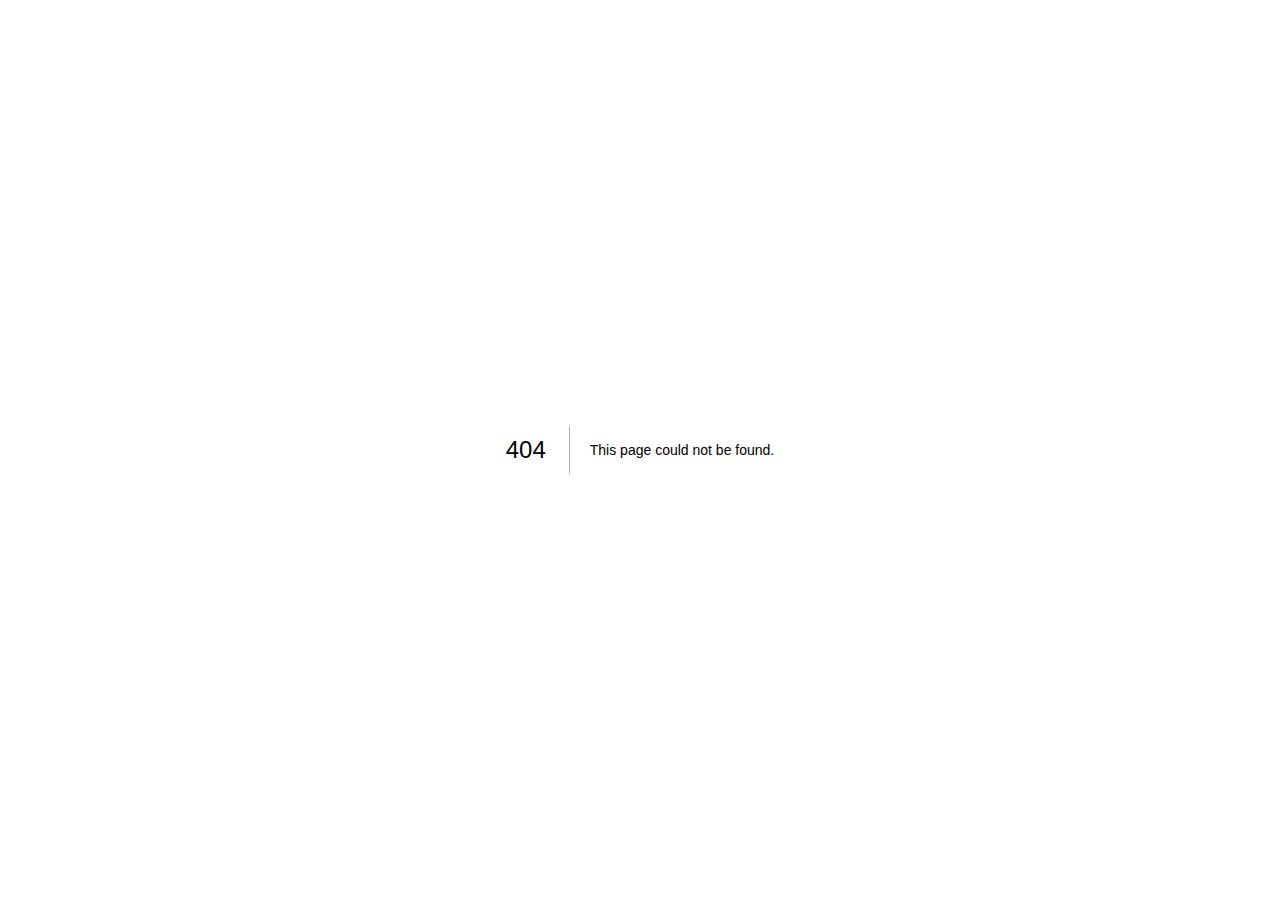
==== 404/index.html @ 15861fe5 "Publish" ====
<!DOCTYPE html><html><head><meta name="viewport" content="width=device-width"/><meta charSet="utf-8"/><title>404: This page could not be found</title><meta name="next-head-count" content="3"/><link rel="preload" href="/gh-pages/_next/static/css/56515ad8557249ab.css" as="style"/><link rel="stylesheet" href="/gh-pages/_next/static/css/56515ad8557249ab.css" data-n-g=""/><noscript data-n-css=""></noscript><script defer="" nomodule="" src="/gh-pages/_next/static/chunks/polyfills-5cd94c89d3acac5f.js"></script><script src="/gh-pages/_next/static/chunks/webpack-acbeb5133f0c35d7.js" defer=""></script><script src="/gh-pages/_next/static/chunks/framework-85f7a35b44af43ce.js" defer=""></script><script src="/gh-pages/_next/static/chunks/main-9be489727ee4e294.js" defer=""></script><script src="/gh-pages/_next/static/chunks/pages/_app-42289b8b0297dc57.js" defer=""></script><script src="/gh-pages/_next/static/chunks/pages/_error-37938b1eca0044ba.js" defer=""></script><script src="/gh-pages/_next/static/JjfOb6X0sCsll2mjA5kgQ/_buildManifest.js" defer=""></script><script src="/gh-pages/_next/static/JjfOb6X0sCsll2mjA5kgQ/_ssgManifest.js" defer=""></script><script src="/gh-pages/_next/static/JjfOb6X0sCsll2mjA5kgQ/_middlewareManifest.js" defer=""></script></head><body class="theme-dark"><div id="__next"><div style="font-family:-apple-system, BlinkMacSystemFont, Roboto, &quot;Segoe UI&quot;, &quot;Fira Sans&quot;, Avenir, &quot;Helvetica Neue&quot;, &quot;Lucida Grande&quot;, sans-serif;height:100vh;text-align:center;display:flex;flex-direction:column;align-items:center;justify-content:center"><div><style>
                body { margin: 0; color: #000; background: #fff; }
                .next-error-h1 {
                  border-right: 1px solid rgba(0, 0, 0, .3);
                }
                @media (prefers-color-scheme: dark) {
                  body { color: #fff; background: #000; }
                  .next-error-h1 {
                    border-right: 1px solid rgba(255, 255, 255, .3);
                  }
                }</style><h1 class="next-error-h1" style="display:inline-block;margin:0;margin-right:20px;padding:10px 23px 10px 0;font-size:24px;font-weight:500;vertical-align:top">404<!-- --></h1><div style="display:inline-block;text-align:left;line-height:49px;height:49px;vertical-align:middle"><h2 style="font-size:14px;font-weight:normal;line-height:inherit;margin:0;padding:0">This page could not be found<!-- -->.<!-- --></h2></div></div></div></div><script id="__NEXT_DATA__" type="application/json">{"props":{"pageProps":{"statusCode":404}},"page":"/_error","query":{},"buildId":"JjfOb6X0sCsll2mjA5kgQ","assetPrefix":"/gh-pages","nextExport":true,"isFallback":false,"gip":true,"scriptLoader":[]}</script></body></html>
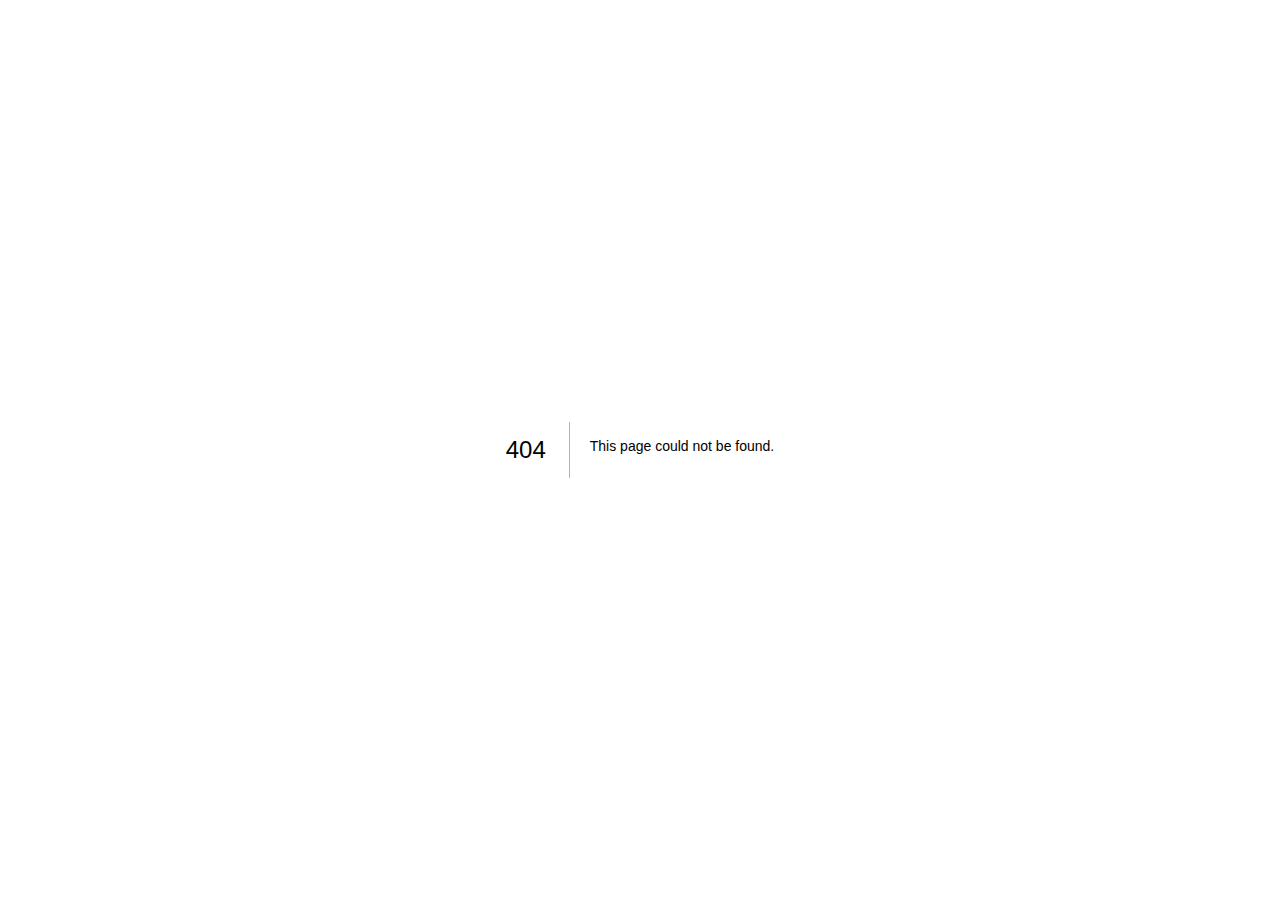
==== commit 62dd1ddf: "Publish" ====
--- a/404/index.html
+++ b/404/index.html
@@ -1,4 +1,4 @@
-<!DOCTYPE html><html><head><meta name="viewport" content="width=device-width"/><meta charSet="utf-8"/><title>404: This page could not be found</title><meta name="next-head-count" content="3"/><link rel="preload" href="/gh-pages/_next/static/css/56515ad8557249ab.css" as="style"/><link rel="stylesheet" href="/gh-pages/_next/static/css/56515ad8557249ab.css" data-n-g=""/><noscript data-n-css=""></noscript><script defer="" nomodule="" src="/gh-pages/_next/static/chunks/polyfills-5cd94c89d3acac5f.js"></script><script src="/gh-pages/_next/static/chunks/webpack-acbeb5133f0c35d7.js" defer=""></script><script src="/gh-pages/_next/static/chunks/framework-85f7a35b44af43ce.js" defer=""></script><script src="/gh-pages/_next/static/chunks/main-9be489727ee4e294.js" defer=""></script><script src="/gh-pages/_next/static/chunks/pages/_app-42289b8b0297dc57.js" defer=""></script><script src="/gh-pages/_next/static/chunks/pages/_error-37938b1eca0044ba.js" defer=""></script><script src="/gh-pages/_next/static/JjfOb6X0sCsll2mjA5kgQ/_buildManifest.js" defer=""></script><script src="/gh-pages/_next/static/JjfOb6X0sCsll2mjA5kgQ/_ssgManifest.js" defer=""></script><script src="/gh-pages/_next/static/JjfOb6X0sCsll2mjA5kgQ/_middlewareManifest.js" defer=""></script></head><body class="theme-dark"><div id="__next"><div style="font-family:-apple-system, BlinkMacSystemFont, Roboto, &quot;Segoe UI&quot;, &quot;Fira Sans&quot;, Avenir, &quot;Helvetica Neue&quot;, &quot;Lucida Grande&quot;, sans-serif;height:100vh;text-align:center;display:flex;flex-direction:column;align-items:center;justify-content:center"><div><style>
+<!DOCTYPE html><html><head><meta name="viewport" content="width=device-width"/><meta charSet="utf-8"/><title>404: This page could not be found</title><meta name="next-head-count" content="3"/><link rel="preload" href="/_next/static/css/73c506e4082dbbbe.css" as="style"/><link rel="stylesheet" href="/_next/static/css/73c506e4082dbbbe.css" data-n-g=""/><noscript data-n-css=""></noscript><script defer="" nomodule="" src="/_next/static/chunks/polyfills-5cd94c89d3acac5f.js"></script><script src="/_next/static/chunks/webpack-69bfa6990bb9e155.js" defer=""></script><script src="/_next/static/chunks/framework-85f7a35b44af43ce.js" defer=""></script><script src="/_next/static/chunks/main-88a53e11c4e390b7.js" defer=""></script><script src="/_next/static/chunks/pages/_app-42289b8b0297dc57.js" defer=""></script><script src="/_next/static/chunks/pages/_error-37938b1eca0044ba.js" defer=""></script><script src="/_next/static/HfCNl4H0lzXd8LFwgq5VQ/_buildManifest.js" defer=""></script><script src="/_next/static/HfCNl4H0lzXd8LFwgq5VQ/_ssgManifest.js" defer=""></script><script src="/_next/static/HfCNl4H0lzXd8LFwgq5VQ/_middlewareManifest.js" defer=""></script></head><body class="theme-dark"><div id="__next"><div style="font-family:-apple-system, BlinkMacSystemFont, Roboto, &quot;Segoe UI&quot;, &quot;Fira Sans&quot;, Avenir, &quot;Helvetica Neue&quot;, &quot;Lucida Grande&quot;, sans-serif;height:100vh;text-align:center;display:flex;flex-direction:column;align-items:center;justify-content:center"><div><style>
                 body { margin: 0; color: #000; background: #fff; }
                 .next-error-h1 {
                   border-right: 1px solid rgba(0, 0, 0, .3);
@@ -8,4 +8,4 @@
                   .next-error-h1 {
                     border-right: 1px solid rgba(255, 255, 255, .3);
                   }
-                }</style><h1 class="next-error-h1" style="display:inline-block;margin:0;margin-right:20px;padding:10px 23px 10px 0;font-size:24px;font-weight:500;vertical-align:top">404<!-- --></h1><div style="display:inline-block;text-align:left;line-height:49px;height:49px;vertical-align:middle"><h2 style="font-size:14px;font-weight:normal;line-height:inherit;margin:0;padding:0">This page could not be found<!-- -->.<!-- --></h2></div></div></div></div><script id="__NEXT_DATA__" type="application/json">{"props":{"pageProps":{"statusCode":404}},"page":"/_error","query":{},"buildId":"JjfOb6X0sCsll2mjA5kgQ","assetPrefix":"/gh-pages","nextExport":true,"isFallback":false,"gip":true,"scriptLoader":[]}</script></body></html>+                }</style><h1 class="next-error-h1" style="display:inline-block;margin:0;margin-right:20px;padding:10px 23px 10px 0;font-size:24px;font-weight:500;vertical-align:top">404<!-- --></h1><div style="display:inline-block;text-align:left;line-height:49px;height:49px;vertical-align:middle"><h2 style="font-size:14px;font-weight:normal;line-height:inherit;margin:0;padding:0">This page could not be found<!-- -->.<!-- --></h2></div></div></div></div><script id="__NEXT_DATA__" type="application/json">{"props":{"pageProps":{"statusCode":404}},"page":"/_error","query":{},"buildId":"HfCNl4H0lzXd8LFwgq5VQ","nextExport":true,"isFallback":false,"gip":true,"scriptLoader":[]}</script></body></html>--- a/_next/static/css/73c506e4082dbbbe.css
+++ b/_next/static/css/73c506e4082dbbbe.css
@@ -0,0 +1,5 @@
+:where(:not(html,iframe,canvas,img,svg,video):not(svg *,symbol *)){all:unset;display:revert}a,button{cursor:revert}img{max-width:100%}textarea{white-space:revert}meter{-webkit-appearance:revert;-moz-appearance:revert;appearance:revert}::-moz-placeholder{color:unset}:-ms-input-placeholder{color:unset}::placeholder{color:unset}:where([hidden]){display:none}:where([contenteditable]:not([contenteditable=false])){-moz-user-modify:read-write;-webkit-user-modify:read-write;overflow-wrap:break-word;-webkit-line-break:after-white-space}:where([draggable=true]){-webkit-user-drag:element}
+
+/*
+! tailwindcss v3.1.3 | MIT License | https://tailwindcss.com
+*/*,:after,:before{box-sizing:border-box;border:0 solid #e5e7eb}:after,:before{--tw-content:""}html{line-height:1.5;-webkit-text-size-adjust:100%;-moz-tab-size:4;-o-tab-size:4;tab-size:4;font-family:ui-sans-serif,system-ui,-apple-system,BlinkMacSystemFont,Segoe UI,Roboto,Helvetica Neue,Arial,Noto Sans,sans-serif,Apple Color Emoji,Segoe UI Emoji,Segoe UI Symbol,Noto Color Emoji}body{line-height:inherit}hr{height:0;color:inherit;border-top-width:1px}abbr:where([title]){-webkit-text-decoration:underline dotted;text-decoration:underline dotted}h1,h2,h3,h4,h5,h6{font-size:inherit;font-weight:inherit}a{color:inherit;text-decoration:inherit}b,strong{font-weight:bolder}code,kbd,pre,samp{font-family:ui-monospace,SFMono-Regular,Menlo,Monaco,Consolas,Liberation Mono,Courier New,monospace;font-size:1em}small{font-size:80%}sub,sup{font-size:75%;line-height:0;position:relative;vertical-align:baseline}sub{bottom:-.25em}sup{top:-.5em}table{text-indent:0;border-color:inherit;border-collapse:collapse}button,input,optgroup,select,textarea{font-family:inherit;font-size:100%;font-weight:inherit;line-height:inherit;color:inherit;margin:0;padding:0}button,select{text-transform:none}[type=button],[type=reset],[type=submit],button{-webkit-appearance:button;background-color:transparent;background-image:none}:-moz-focusring{outline:auto}:-moz-ui-invalid{box-shadow:none}progress{vertical-align:baseline}::-webkit-inner-spin-button,::-webkit-outer-spin-button{height:auto}[type=search]{-webkit-appearance:textfield;outline-offset:-2px}::-webkit-search-decoration{-webkit-appearance:none}::-webkit-file-upload-button{-webkit-appearance:button;font:inherit}summary{display:list-item}blockquote,dd,dl,figure,h1,h2,h3,h4,h5,h6,hr,p,pre{margin:0}fieldset{margin:0}fieldset,legend{padding:0}menu,ol,ul{list-style:none;margin:0;padding:0}textarea{resize:vertical}input::-moz-placeholder,textarea::-moz-placeholder{opacity:1;color:#9ca3af}input:-ms-input-placeholder,textarea:-ms-input-placeholder{opacity:1;color:#9ca3af}input::placeholder,textarea::placeholder{opacity:1;color:#9ca3af}[role=button],button{cursor:pointer}:disabled{cursor:default}audio,canvas,embed,iframe,img,object,svg,video{display:block;vertical-align:middle}img,video{max-width:100%;height:auto}*,:after,:before{--tw-border-spacing-x:0;--tw-border-spacing-y:0;--tw-translate-x:0;--tw-translate-y:0;--tw-rotate:0;--tw-skew-x:0;--tw-skew-y:0;--tw-scale-x:1;--tw-scale-y:1;--tw-pan-x: ;--tw-pan-y: ;--tw-pinch-zoom: ;--tw-scroll-snap-strictness:proximity;--tw-ordinal: ;--tw-slashed-zero: ;--tw-numeric-figure: ;--tw-numeric-spacing: ;--tw-numeric-fraction: ;--tw-ring-inset: ;--tw-ring-offset-width:0px;--tw-ring-offset-color:#fff;--tw-ring-color:rgba(59,130,246,.5);--tw-ring-offset-shadow:0 0 #0000;--tw-ring-shadow:0 0 #0000;--tw-shadow:0 0 #0000;--tw-shadow-colored:0 0 #0000;--tw-blur: ;--tw-brightness: ;--tw-contrast: ;--tw-grayscale: ;--tw-hue-rotate: ;--tw-invert: ;--tw-saturate: ;--tw-sepia: ;--tw-drop-shadow: ;--tw-backdrop-blur: ;--tw-backdrop-brightness: ;--tw-backdrop-contrast: ;--tw-backdrop-grayscale: ;--tw-backdrop-hue-rotate: ;--tw-backdrop-invert: ;--tw-backdrop-opacity: ;--tw-backdrop-saturate: ;--tw-backdrop-sepia: }::-webkit-backdrop{--tw-border-spacing-x:0;--tw-border-spacing-y:0;--tw-translate-x:0;--tw-translate-y:0;--tw-rotate:0;--tw-skew-x:0;--tw-skew-y:0;--tw-scale-x:1;--tw-scale-y:1;--tw-pan-x: ;--tw-pan-y: ;--tw-pinch-zoom: ;--tw-scroll-snap-strictness:proximity;--tw-ordinal: ;--tw-slashed-zero: ;--tw-numeric-figure: ;--tw-numeric-spacing: ;--tw-numeric-fraction: ;--tw-ring-inset: ;--tw-ring-offset-width:0px;--tw-ring-offset-color:#fff;--tw-ring-color:rgba(59,130,246,.5);--tw-ring-offset-shadow:0 0 #0000;--tw-ring-shadow:0 0 #0000;--tw-shadow:0 0 #0000;--tw-shadow-colored:0 0 #0000;--tw-blur: ;--tw-brightness: ;--tw-contrast: ;--tw-grayscale: ;--tw-hue-rotate: ;--tw-invert: ;--tw-saturate: ;--tw-sepia: ;--tw-drop-shadow: ;--tw-backdrop-blur: ;--tw-backdrop-brightness: ;--tw-backdrop-contrast: ;--tw-backdrop-grayscale: ;--tw-backdrop-hue-rotate: ;--tw-backdrop-invert: ;--tw-backdrop-opacity: ;--tw-backdrop-saturate: ;--tw-backdrop-sepia: }::backdrop{--tw-border-spacing-x:0;--tw-border-spacing-y:0;--tw-translate-x:0;--tw-translate-y:0;--tw-rotate:0;--tw-skew-x:0;--tw-skew-y:0;--tw-scale-x:1;--tw-scale-y:1;--tw-pan-x: ;--tw-pan-y: ;--tw-pinch-zoom: ;--tw-scroll-snap-strictness:proximity;--tw-ordinal: ;--tw-slashed-zero: ;--tw-numeric-figure: ;--tw-numeric-spacing: ;--tw-numeric-fraction: ;--tw-ring-inset: ;--tw-ring-offset-width:0px;--tw-ring-offset-color:#fff;--tw-ring-color:rgba(59,130,246,.5);--tw-ring-offset-shadow:0 0 #0000;--tw-ring-shadow:0 0 #0000;--tw-shadow:0 0 #0000;--tw-shadow-colored:0 0 #0000;--tw-blur: ;--tw-brightness: ;--tw-contrast: ;--tw-grayscale: ;--tw-hue-rotate: ;--tw-invert: ;--tw-saturate: ;--tw-sepia: ;--tw-drop-shadow: ;--tw-backdrop-blur: ;--tw-backdrop-brightness: ;--tw-backdrop-contrast: ;--tw-backdrop-grayscale: ;--tw-backdrop-hue-rotate: ;--tw-backdrop-invert: ;--tw-backdrop-opacity: ;--tw-backdrop-saturate: ;--tw-backdrop-sepia: }:root{--t1-primary-violet:#490b3d;--t1-primary-red:#61082b;--t1-primary-yellow:#f1b814;--t1-primary-red-transparent:#61082b20;--t2-primary-blue:blue;--t2-primary-lightblue:#add8e6;--t2-primary-red:red}body.theme-1{--primary-color:var(--t1-primary-red);--secondary-color:var(--t1-primary-violet);--highlight-color:var(--t1-primary-yellow)}body.theme-2{--primary-color:var(--t1-primary-violet);--secondary-color:var(--t1-primary-red);--highlight-color:var(--t1-primary-yellow)}body.theme-3{--primary-color:var(--t1-primary-yellow);--secondary-color:var(--t1-primary-yellow);--highlight-color:var(--t1-primary-violet)}body.theme-dark{--primary-color:#222;--secondary-color:var(--t1-primary-red);--highlight-color:var(--t1-primary-yellow)}body.theme-light{--primary-color:#eee;--secondary-color:var(--t1-primary-yellow);--highlight-color:var(--t1-primary-violet)}@font-face{font-family:Montserrat;src:url(/_next/static/media/Montserrat-ExtraBold.e86499ee.woff2) format("woff2"),url(/_next/static/media/Montserrat-ExtraBold.4b19af91.woff) format("woff");font-weight:700;font-style:normal;font-display:swap}@font-face{font-family:Montserrat;src:url(/_next/static/media/Montserrat-BoldItalic.62311e9e.woff2) format("woff2"),url(/_next/static/media/Montserrat-BoldItalic.d3778f94.woff) format("woff");font-weight:700;font-style:italic;font-display:swap}@font-face{font-family:Montserrat;src:url(/_next/static/media/Montserrat-Black.747338fd.woff2) format("woff2"),url(/_next/static/media/Montserrat-Black.d830d7fe.woff) format("woff");font-weight:900;font-style:normal;font-display:swap}@font-face{font-family:Montserrat;src:url(/_next/static/media/Montserrat-SemiBoldItalic.4fcdce40.woff2) format("woff2"),url(/_next/static/media/Montserrat-SemiBoldItalic.cb575a8d.woff) format("woff");font-weight:600;font-style:italic;font-display:swap}@font-face{font-family:Montserrat;src:url(/_next/static/media/Montserrat-BlackItalic.db7c8836.woff2) format("woff2"),url(/_next/static/media/Montserrat-BlackItalic.08000f13.woff) format("woff");font-weight:900;font-style:italic;font-display:swap}@font-face{font-family:Montserrat;src:url(/_next/static/media/Montserrat-ExtraBoldItalic.cccd8a65.woff2) format("woff2"),url(/_next/static/media/Montserrat-ExtraBoldItalic.b3b8c525.woff) format("woff");font-weight:700;font-style:italic;font-display:swap}@font-face{font-family:Montserrat;src:url(/_next/static/media/Montserrat-Bold.0001dc1b.woff2) format("woff2"),url(/_next/static/media/Montserrat-Bold.d403d8ee.woff) format("woff");font-weight:700;font-style:normal;font-display:swap}@font-face{font-family:Montserrat;src:url(/_next/static/media/Montserrat-SemiBold.4a7437b2.woff2) format("woff2"),url(/_next/static/media/Montserrat-SemiBold.e60e721a.woff) format("woff");font-weight:600;font-style:normal;font-display:swap}@font-face{font-family:Montserrat;src:url(/_next/static/media/Montserrat-MediumItalic.9f2ecddf.woff2) format("woff2"),url(/_next/static/media/Montserrat-MediumItalic.39ed46fc.woff) format("woff");font-weight:500;font-style:italic;font-display:swap}@font-face{font-family:Montserrat;src:url(/_next/static/media/Montserrat-Medium.658b18a1.woff2) format("woff2"),url(/_next/static/media/Montserrat-Medium.48d3b81c.woff) format("woff");font-weight:500;font-style:normal;font-display:swap}@font-face{font-family:Montserrat;src:url(/_next/static/media/Montserrat-Regular.35510fd5.woff2) format("woff2"),url(/_next/static/media/Montserrat-Regular.284266a1.woff) format("woff");font-weight:400;font-style:normal;font-display:swap}@font-face{font-family:Montserrat;src:url(/_next/static/media/Montserrat-Italic.84455c27.woff2) format("woff2"),url(/_next/static/media/Montserrat-Italic.449a844f.woff) format("woff");font-weight:400;font-style:italic;font-display:swap}.flex{display:flex}.flex.flex-dir-col{flex-direction:column}.flex.jstart{justify-content:flex-start}.flex.jend{justify-content:flex-end}.flex.jcenter{justify-content:center}.flex.jbetween{justify-content:space-between}.flex.jaround{justify-content:space-around}.flex.astart{align-content:flex-start}.flex.aend{align-content:flex-end}.flex.acenter{align-content:center}.flex.icenter{align-items:center}.ml1{margin-left:1rem}.ml2{margin-left:2rem}.ml3{margin-left:3rem}.ml4{margin-left:4rem}.mr1{margin-right:1rem}.mr2{margin-right:2rem}.mr3{margin-right:3rem}.mr4{margin-right:4rem}.m1{margin-left:1rem}.m2{margin-left:2rem}.m3{margin-left:3rem}.m4{margin-left:4rem}.pl1{padding-left:1rem}.pl2{padding-left:2rem}.pl3{padding-left:3rem}.pl4{padding-left:4rem}.pr1{padding-right:1rem}.pr2{padding-right:2rem}.pr3{padding-right:3rem}.pr4{padding-right:4rem}.p1{padding:1rem}.p2{padding:2rem}.p3{padding:3rem}.p4{padding:4rem}body{position:relative;margin:0;font-family:Montserrat;background:var(--primary-color);color:var(--highlight-color);width:100vw;overflow-x:hidden;background:repeating-linear-gradient(-45deg,var(--primary-color),var(--primary-color) 99px,var(--highlight-color) 1px,var(--primary-color) 99px,var(--highlight-color) 1px,var(--primary-color) 100px);background-size:200px 200px;transition:left .3s ease-in-out;-webkit-animation-name:rain;animation-name:rain;-webkit-animation-duration:20s;animation-duration:20s;-webkit-animation-iteration-count:infinite;animation-iteration-count:infinite;-webkit-animation-timing-function:linear;animation-timing-function:linear}body.stop-scroll{overflow:hidden}@-webkit-keyframes rain{0%{background-position:0 0}to{background-position:-100% 100%}}@keyframes rain{0%{background-position:0 0}to{background-position:-100% 100%}}--- a/_next/static/css/73c506e4082dbbbe.css
+++ b/_next/static/css/73c506e4082dbbbe.css
@@ -0,0 +1,5 @@
+:where(:not(html,iframe,canvas,img,svg,video):not(svg *,symbol *)){all:unset;display:revert}a,button{cursor:revert}img{max-width:100%}textarea{white-space:revert}meter{-webkit-appearance:revert;-moz-appearance:revert;appearance:revert}::-moz-placeholder{color:unset}:-ms-input-placeholder{color:unset}::placeholder{color:unset}:where([hidden]){display:none}:where([contenteditable]:not([contenteditable=false])){-moz-user-modify:read-write;-webkit-user-modify:read-write;overflow-wrap:break-word;-webkit-line-break:after-white-space}:where([draggable=true]){-webkit-user-drag:element}
+
+/*
+! tailwindcss v3.1.3 | MIT License | https://tailwindcss.com
+*/*,:after,:before{box-sizing:border-box;border:0 solid #e5e7eb}:after,:before{--tw-content:""}html{line-height:1.5;-webkit-text-size-adjust:100%;-moz-tab-size:4;-o-tab-size:4;tab-size:4;font-family:ui-sans-serif,system-ui,-apple-system,BlinkMacSystemFont,Segoe UI,Roboto,Helvetica Neue,Arial,Noto Sans,sans-serif,Apple Color Emoji,Segoe UI Emoji,Segoe UI Symbol,Noto Color Emoji}body{line-height:inherit}hr{height:0;color:inherit;border-top-width:1px}abbr:where([title]){-webkit-text-decoration:underline dotted;text-decoration:underline dotted}h1,h2,h3,h4,h5,h6{font-size:inherit;font-weight:inherit}a{color:inherit;text-decoration:inherit}b,strong{font-weight:bolder}code,kbd,pre,samp{font-family:ui-monospace,SFMono-Regular,Menlo,Monaco,Consolas,Liberation Mono,Courier New,monospace;font-size:1em}small{font-size:80%}sub,sup{font-size:75%;line-height:0;position:relative;vertical-align:baseline}sub{bottom:-.25em}sup{top:-.5em}table{text-indent:0;border-color:inherit;border-collapse:collapse}button,input,optgroup,select,textarea{font-family:inherit;font-size:100%;font-weight:inherit;line-height:inherit;color:inherit;margin:0;padding:0}button,select{text-transform:none}[type=button],[type=reset],[type=submit],button{-webkit-appearance:button;background-color:transparent;background-image:none}:-moz-focusring{outline:auto}:-moz-ui-invalid{box-shadow:none}progress{vertical-align:baseline}::-webkit-inner-spin-button,::-webkit-outer-spin-button{height:auto}[type=search]{-webkit-appearance:textfield;outline-offset:-2px}::-webkit-search-decoration{-webkit-appearance:none}::-webkit-file-upload-button{-webkit-appearance:button;font:inherit}summary{display:list-item}blockquote,dd,dl,figure,h1,h2,h3,h4,h5,h6,hr,p,pre{margin:0}fieldset{margin:0}fieldset,legend{padding:0}menu,ol,ul{list-style:none;margin:0;padding:0}textarea{resize:vertical}input::-moz-placeholder,textarea::-moz-placeholder{opacity:1;color:#9ca3af}input:-ms-input-placeholder,textarea:-ms-input-placeholder{opacity:1;color:#9ca3af}input::placeholder,textarea::placeholder{opacity:1;color:#9ca3af}[role=button],button{cursor:pointer}:disabled{cursor:default}audio,canvas,embed,iframe,img,object,svg,video{display:block;vertical-align:middle}img,video{max-width:100%;height:auto}*,:after,:before{--tw-border-spacing-x:0;--tw-border-spacing-y:0;--tw-translate-x:0;--tw-translate-y:0;--tw-rotate:0;--tw-skew-x:0;--tw-skew-y:0;--tw-scale-x:1;--tw-scale-y:1;--tw-pan-x: ;--tw-pan-y: ;--tw-pinch-zoom: ;--tw-scroll-snap-strictness:proximity;--tw-ordinal: ;--tw-slashed-zero: ;--tw-numeric-figure: ;--tw-numeric-spacing: ;--tw-numeric-fraction: ;--tw-ring-inset: ;--tw-ring-offset-width:0px;--tw-ring-offset-color:#fff;--tw-ring-color:rgba(59,130,246,.5);--tw-ring-offset-shadow:0 0 #0000;--tw-ring-shadow:0 0 #0000;--tw-shadow:0 0 #0000;--tw-shadow-colored:0 0 #0000;--tw-blur: ;--tw-brightness: ;--tw-contrast: ;--tw-grayscale: ;--tw-hue-rotate: ;--tw-invert: ;--tw-saturate: ;--tw-sepia: ;--tw-drop-shadow: ;--tw-backdrop-blur: ;--tw-backdrop-brightness: ;--tw-backdrop-contrast: ;--tw-backdrop-grayscale: ;--tw-backdrop-hue-rotate: ;--tw-backdrop-invert: ;--tw-backdrop-opacity: ;--tw-backdrop-saturate: ;--tw-backdrop-sepia: }::-webkit-backdrop{--tw-border-spacing-x:0;--tw-border-spacing-y:0;--tw-translate-x:0;--tw-translate-y:0;--tw-rotate:0;--tw-skew-x:0;--tw-skew-y:0;--tw-scale-x:1;--tw-scale-y:1;--tw-pan-x: ;--tw-pan-y: ;--tw-pinch-zoom: ;--tw-scroll-snap-strictness:proximity;--tw-ordinal: ;--tw-slashed-zero: ;--tw-numeric-figure: ;--tw-numeric-spacing: ;--tw-numeric-fraction: ;--tw-ring-inset: ;--tw-ring-offset-width:0px;--tw-ring-offset-color:#fff;--tw-ring-color:rgba(59,130,246,.5);--tw-ring-offset-shadow:0 0 #0000;--tw-ring-shadow:0 0 #0000;--tw-shadow:0 0 #0000;--tw-shadow-colored:0 0 #0000;--tw-blur: ;--tw-brightness: ;--tw-contrast: ;--tw-grayscale: ;--tw-hue-rotate: ;--tw-invert: ;--tw-saturate: ;--tw-sepia: ;--tw-drop-shadow: ;--tw-backdrop-blur: ;--tw-backdrop-brightness: ;--tw-backdrop-contrast: ;--tw-backdrop-grayscale: ;--tw-backdrop-hue-rotate: ;--tw-backdrop-invert: ;--tw-backdrop-opacity: ;--tw-backdrop-saturate: ;--tw-backdrop-sepia: }::backdrop{--tw-border-spacing-x:0;--tw-border-spacing-y:0;--tw-translate-x:0;--tw-translate-y:0;--tw-rotate:0;--tw-skew-x:0;--tw-skew-y:0;--tw-scale-x:1;--tw-scale-y:1;--tw-pan-x: ;--tw-pan-y: ;--tw-pinch-zoom: ;--tw-scroll-snap-strictness:proximity;--tw-ordinal: ;--tw-slashed-zero: ;--tw-numeric-figure: ;--tw-numeric-spacing: ;--tw-numeric-fraction: ;--tw-ring-inset: ;--tw-ring-offset-width:0px;--tw-ring-offset-color:#fff;--tw-ring-color:rgba(59,130,246,.5);--tw-ring-offset-shadow:0 0 #0000;--tw-ring-shadow:0 0 #0000;--tw-shadow:0 0 #0000;--tw-shadow-colored:0 0 #0000;--tw-blur: ;--tw-brightness: ;--tw-contrast: ;--tw-grayscale: ;--tw-hue-rotate: ;--tw-invert: ;--tw-saturate: ;--tw-sepia: ;--tw-drop-shadow: ;--tw-backdrop-blur: ;--tw-backdrop-brightness: ;--tw-backdrop-contrast: ;--tw-backdrop-grayscale: ;--tw-backdrop-hue-rotate: ;--tw-backdrop-invert: ;--tw-backdrop-opacity: ;--tw-backdrop-saturate: ;--tw-backdrop-sepia: }:root{--t1-primary-violet:#490b3d;--t1-primary-red:#61082b;--t1-primary-yellow:#f1b814;--t1-primary-red-transparent:#61082b20;--t2-primary-blue:blue;--t2-primary-lightblue:#add8e6;--t2-primary-red:red}body.theme-1{--primary-color:var(--t1-primary-red);--secondary-color:var(--t1-primary-violet);--highlight-color:var(--t1-primary-yellow)}body.theme-2{--primary-color:var(--t1-primary-violet);--secondary-color:var(--t1-primary-red);--highlight-color:var(--t1-primary-yellow)}body.theme-3{--primary-color:var(--t1-primary-yellow);--secondary-color:var(--t1-primary-yellow);--highlight-color:var(--t1-primary-violet)}body.theme-dark{--primary-color:#222;--secondary-color:var(--t1-primary-red);--highlight-color:var(--t1-primary-yellow)}body.theme-light{--primary-color:#eee;--secondary-color:var(--t1-primary-yellow);--highlight-color:var(--t1-primary-violet)}@font-face{font-family:Montserrat;src:url(/_next/static/media/Montserrat-ExtraBold.e86499ee.woff2) format("woff2"),url(/_next/static/media/Montserrat-ExtraBold.4b19af91.woff) format("woff");font-weight:700;font-style:normal;font-display:swap}@font-face{font-family:Montserrat;src:url(/_next/static/media/Montserrat-BoldItalic.62311e9e.woff2) format("woff2"),url(/_next/static/media/Montserrat-BoldItalic.d3778f94.woff) format("woff");font-weight:700;font-style:italic;font-display:swap}@font-face{font-family:Montserrat;src:url(/_next/static/media/Montserrat-Black.747338fd.woff2) format("woff2"),url(/_next/static/media/Montserrat-Black.d830d7fe.woff) format("woff");font-weight:900;font-style:normal;font-display:swap}@font-face{font-family:Montserrat;src:url(/_next/static/media/Montserrat-SemiBoldItalic.4fcdce40.woff2) format("woff2"),url(/_next/static/media/Montserrat-SemiBoldItalic.cb575a8d.woff) format("woff");font-weight:600;font-style:italic;font-display:swap}@font-face{font-family:Montserrat;src:url(/_next/static/media/Montserrat-BlackItalic.db7c8836.woff2) format("woff2"),url(/_next/static/media/Montserrat-BlackItalic.08000f13.woff) format("woff");font-weight:900;font-style:italic;font-display:swap}@font-face{font-family:Montserrat;src:url(/_next/static/media/Montserrat-ExtraBoldItalic.cccd8a65.woff2) format("woff2"),url(/_next/static/media/Montserrat-ExtraBoldItalic.b3b8c525.woff) format("woff");font-weight:700;font-style:italic;font-display:swap}@font-face{font-family:Montserrat;src:url(/_next/static/media/Montserrat-Bold.0001dc1b.woff2) format("woff2"),url(/_next/static/media/Montserrat-Bold.d403d8ee.woff) format("woff");font-weight:700;font-style:normal;font-display:swap}@font-face{font-family:Montserrat;src:url(/_next/static/media/Montserrat-SemiBold.4a7437b2.woff2) format("woff2"),url(/_next/static/media/Montserrat-SemiBold.e60e721a.woff) format("woff");font-weight:600;font-style:normal;font-display:swap}@font-face{font-family:Montserrat;src:url(/_next/static/media/Montserrat-MediumItalic.9f2ecddf.woff2) format("woff2"),url(/_next/static/media/Montserrat-MediumItalic.39ed46fc.woff) format("woff");font-weight:500;font-style:italic;font-display:swap}@font-face{font-family:Montserrat;src:url(/_next/static/media/Montserrat-Medium.658b18a1.woff2) format("woff2"),url(/_next/static/media/Montserrat-Medium.48d3b81c.woff) format("woff");font-weight:500;font-style:normal;font-display:swap}@font-face{font-family:Montserrat;src:url(/_next/static/media/Montserrat-Regular.35510fd5.woff2) format("woff2"),url(/_next/static/media/Montserrat-Regular.284266a1.woff) format("woff");font-weight:400;font-style:normal;font-display:swap}@font-face{font-family:Montserrat;src:url(/_next/static/media/Montserrat-Italic.84455c27.woff2) format("woff2"),url(/_next/static/media/Montserrat-Italic.449a844f.woff) format("woff");font-weight:400;font-style:italic;font-display:swap}.flex{display:flex}.flex.flex-dir-col{flex-direction:column}.flex.jstart{justify-content:flex-start}.flex.jend{justify-content:flex-end}.flex.jcenter{justify-content:center}.flex.jbetween{justify-content:space-between}.flex.jaround{justify-content:space-around}.flex.astart{align-content:flex-start}.flex.aend{align-content:flex-end}.flex.acenter{align-content:center}.flex.icenter{align-items:center}.ml1{margin-left:1rem}.ml2{margin-left:2rem}.ml3{margin-left:3rem}.ml4{margin-left:4rem}.mr1{margin-right:1rem}.mr2{margin-right:2rem}.mr3{margin-right:3rem}.mr4{margin-right:4rem}.m1{margin-left:1rem}.m2{margin-left:2rem}.m3{margin-left:3rem}.m4{margin-left:4rem}.pl1{padding-left:1rem}.pl2{padding-left:2rem}.pl3{padding-left:3rem}.pl4{padding-left:4rem}.pr1{padding-right:1rem}.pr2{padding-right:2rem}.pr3{padding-right:3rem}.pr4{padding-right:4rem}.p1{padding:1rem}.p2{padding:2rem}.p3{padding:3rem}.p4{padding:4rem}body{position:relative;margin:0;font-family:Montserrat;background:var(--primary-color);color:var(--highlight-color);width:100vw;overflow-x:hidden;background:repeating-linear-gradient(-45deg,var(--primary-color),var(--primary-color) 99px,var(--highlight-color) 1px,var(--primary-color) 99px,var(--highlight-color) 1px,var(--primary-color) 100px);background-size:200px 200px;transition:left .3s ease-in-out;-webkit-animation-name:rain;animation-name:rain;-webkit-animation-duration:20s;animation-duration:20s;-webkit-animation-iteration-count:infinite;animation-iteration-count:infinite;-webkit-animation-timing-function:linear;animation-timing-function:linear}body.stop-scroll{overflow:hidden}@-webkit-keyframes rain{0%{background-position:0 0}to{background-position:-100% 100%}}@keyframes rain{0%{background-position:0 0}to{background-position:-100% 100%}}